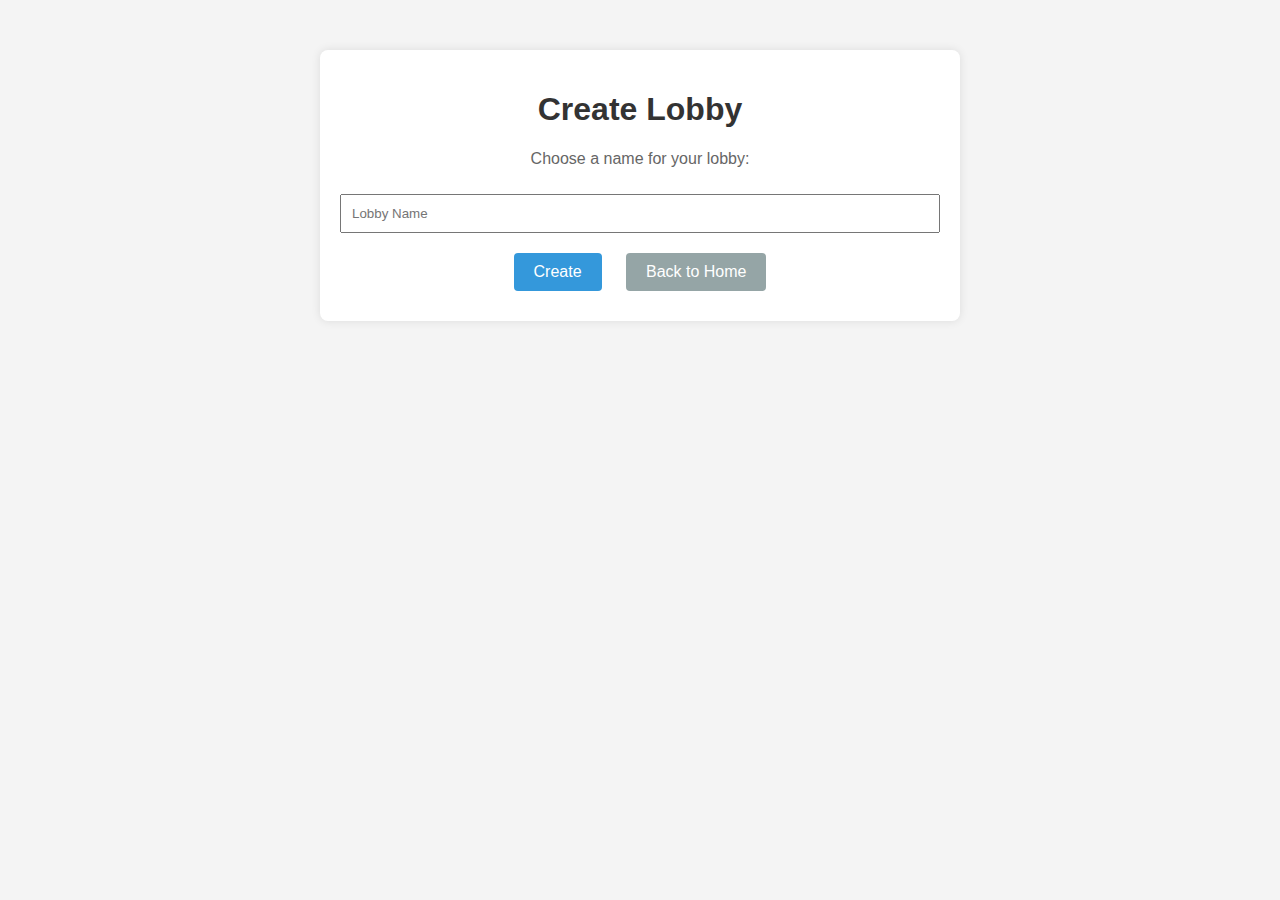
==== create.html @ 552d298e "added lobbies" ====
<!-- create.html -->
<!DOCTYPE html>
<html lang="en">
<head>
    <meta charset="UTF-8">
    <meta name="viewport" content="width=device-width, initial-scale=1.0">
    <link rel="stylesheet" href="styles.css">
    <title>Create Lobby</title>
</head>
<body>
    <div class="container">
        <h1>Create Lobby</h1>
        <p>Choose a name for your lobby:</p>
        <input type="text" placeholder="Lobby Name" class="input">
        <a href="#" class="button">Create</a>
        <a href="index.html" class="button secondary">Back to Home</a>
    </div>
</body>
</html>
---- styles.css ----
/* styles.css */
body {
    font-family: Arial, sans-serif;
    margin: 0;
    padding: 0;
    background-color: #f4f4f4;
}

.container {
    max-width: 600px;
    margin: 50px auto;
    background-color: #fff;
    padding: 20px;
    border-radius: 8px;
    box-shadow: 0 0 10px rgba(0, 0, 0, 0.1);
    text-align: center;
}

h1 {
    color: #333;
}

p {
    color: #666;
}

.button {
    display: inline-block;
    padding: 10px 20px;
    background-color: #3498db;
    color: #fff;
    text-decoration: none;
    border-radius: 4px;
    margin: 10px;
    transition: background-color 0.3s;
}

.button:hover {
    background-color: #2980b9;
}

.input {
    width: 100%;
    padding: 10px;
    margin: 10px 0;
    box-sizing: border-box;
}

.secondary {
    background-color: #95a5a6;
}

.secondary:hover {
    background-color: #7f8c8d;
}
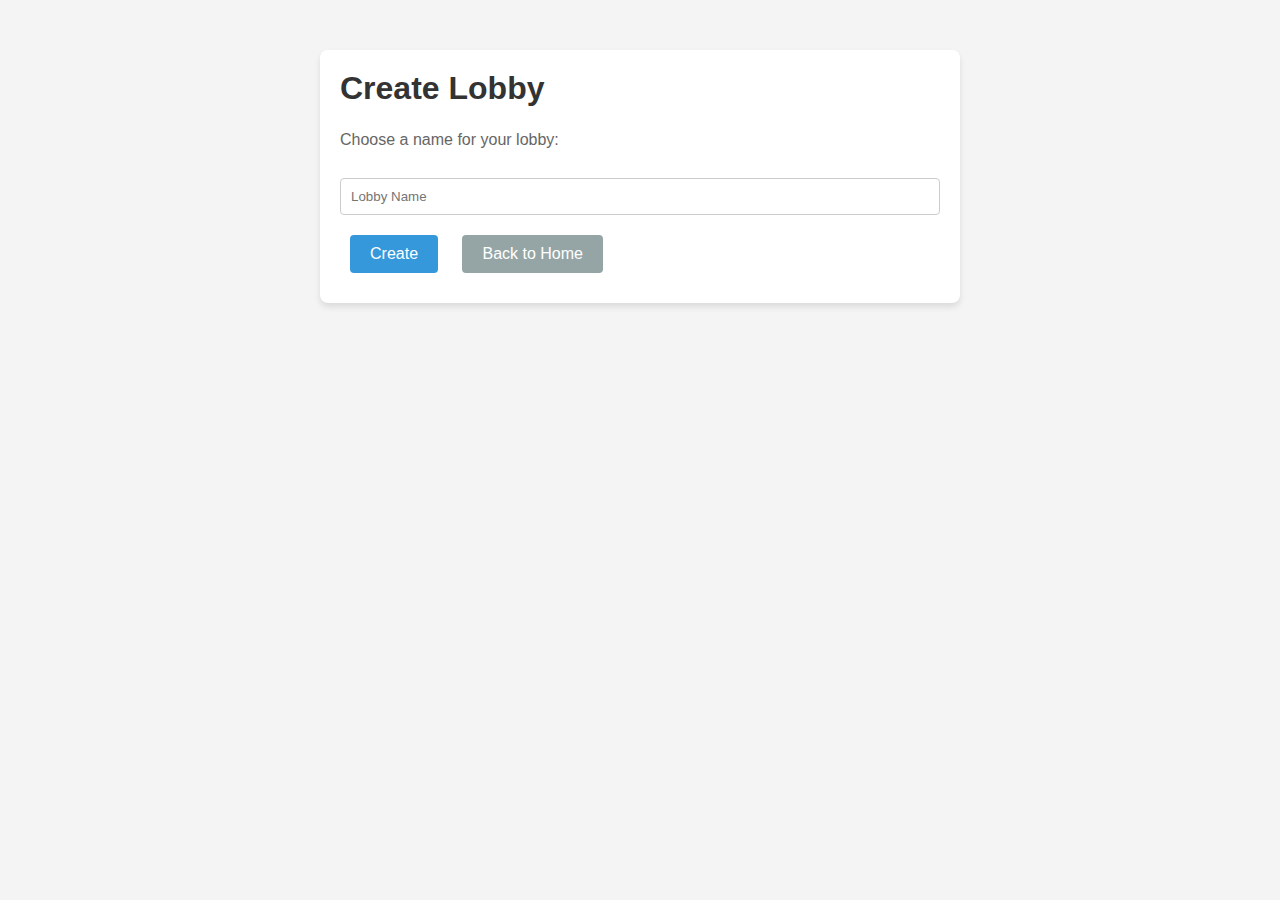
==== commit 23ca27ff: "updated create lobby" ====
--- a/create.html
+++ b/create.html
@@ -11,9 +11,44 @@
     <div class="container">
         <h1>Create Lobby</h1>
         <p>Choose a name for your lobby:</p>
-        <input type="text" placeholder="Lobby Name" class="input">
-        <a href="#" class="button">Create</a>
+        <input type="text" placeholder="Lobby Name" id="lobbyName" class="input">
+        <a href="#" class="button" onclick="createLobby()">Create</a>
         <a href="index.html" class="button secondary">Back to Home</a>
     </div>
+
+    <!-- Display Lobby Info -->
+    <div id="lobbyInfo" class="container" style="display: none;">
+        <h1>Lobby Details</h1>
+        <h2 id="lobbyTitle"></h2>
+        <div id="playerList"></div>
+    </div>
+
+    <script>
+        function createLobby() {
+            var lobbyName = document.getElementById("lobbyName").value;
+            // Assuming you have a JavaScript function to handle creating the lobby
+            // This function could handle sending the lobby name to the server and processing the response
+            // For demonstration purposes, I'll simulate the response here
+            var players = ["Player 1", "Player 2", "Player 3"]; // Sample player list
+            displayLobby(lobbyName, players);
+        }
+
+        function displayLobby(lobbyName, players) {
+            // Hide the create lobby section
+            document.querySelector('.container').style.display = 'none';
+            // Display lobby info section
+            document.getElementById('lobbyInfo').style.display = 'block';
+            // Set lobby title
+            document.getElementById('lobbyTitle').innerText = lobbyName;
+            // Display player list
+            var playerList = document.getElementById('playerList');
+            playerList.innerHTML = '<h3>Players:</h3>';
+            players.forEach(function(player) {
+                var playerItem = document.createElement('p');
+                playerItem.textContent = player;
+                playerList.appendChild(playerItem);
+            });
+        }
+    </script>
 </body>
 </html>
--- a/styles.css
+++ b/styles.css
@@ -12,16 +12,29 @@
     background-color: #fff;
     padding: 20px;
     border-radius: 8px;
-    box-shadow: 0 0 10px rgba(0, 0, 0, 0.1);
-    text-align: center;
+    box-shadow: 0 4px 6px rgba(0, 0, 0, 0.1); /* Adjusted box shadow for a lifted effect */
+}
+
+.card-header {
+    background-color: #3498db; /* Added a header color */
+    color: #fff; /* Text color for header */
+    padding: 10px; /* Increased padding for header */
+    border-top-left-radius: 8px; /* Rounded corners for header */
+    border-top-right-radius: 8px;
+}
+
+.card-body {
+    padding: 20px; /* Increased padding for body */
 }
 
 h1 {
     color: #333;
+    margin-top: 0; /* Remove default margin for h1 */
 }
 
 p {
     color: #666;
+    line-height: 1.5; /* Improved readability with increased line-height */
 }
 
 .button {
@@ -33,6 +46,8 @@
     border-radius: 4px;
     margin: 10px;
     transition: background-color 0.3s;
+    border: none; /* Removed border */
+    cursor: pointer; /* Added pointer cursor */
 }
 
 .button:hover {
@@ -44,6 +59,8 @@
     padding: 10px;
     margin: 10px 0;
     box-sizing: border-box;
+    border: 1px solid #ccc; /* Added border for input */
+    border-radius: 4px; /* Added border radius for input */
 }
 
 .secondary {
